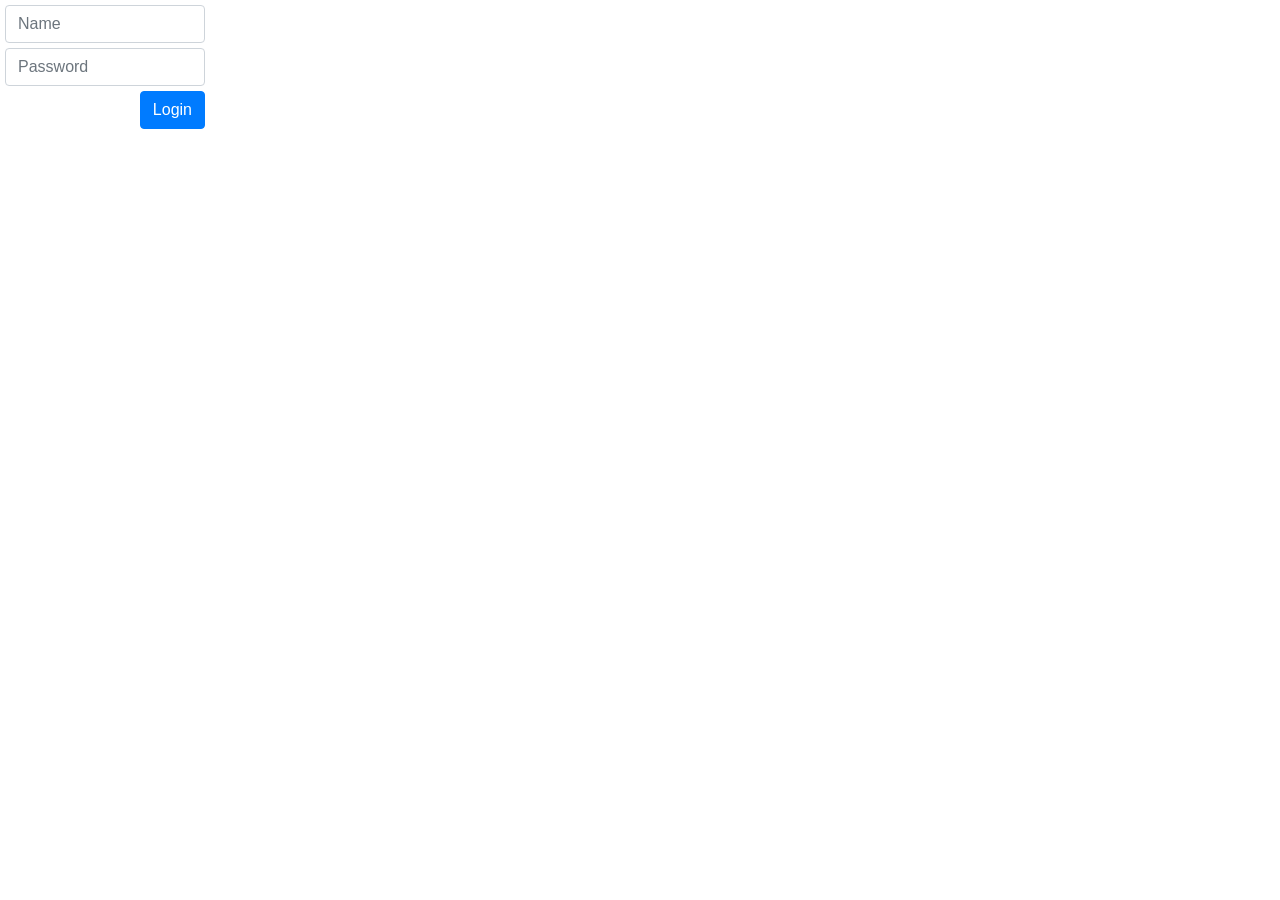
==== login_popup/login.html @ 849c2f0d "initial commit" ====
<!DOCTYPE html>
<html>
  <head>
    <meta charset="utf-8">
    <meta name="viewport" content="width=device-width, initial-scale=1, shrink-to-fit=no">
    <link rel="stylesheet" type="text/css" href="../lib/bootstrap.min.css">
    <link rel="stylesheet" type="text/css" href="login.css">
  </head>

  <body>
    <div class="form-group" id="login-form">
      <input class="form-control" id="username" name="Username" placeholder="Name"type="text">
      <input class="form-control" id="password" name="Password" placeholder="Password" type="password">
      <button type="button" class="btn btn-primary" id="login">Login</button>
    </div>
    <div class="form-group hidden" id="select-api-user">
      <ul class="list-group" id="api-user-list">
      </ul>
    </div>
  </body>
  <script src="../lib/jquery-3.3.1.js"></script>
  <script src="login.js"></script>
</html>
---- login_popup/login.css ----
body {
  margin: 5px;
  width: 200px;
}

.hidden{
  display: none;
}

#username, #userpassword{
  margin-top: 5px;
  margin-bottom: 5px;
}

#login{
  float: right;
  margin-bottom: 5px;
  margin-top: 5px;
}

#select-api-user{
  margin: 0px, 0px, 0px;
}
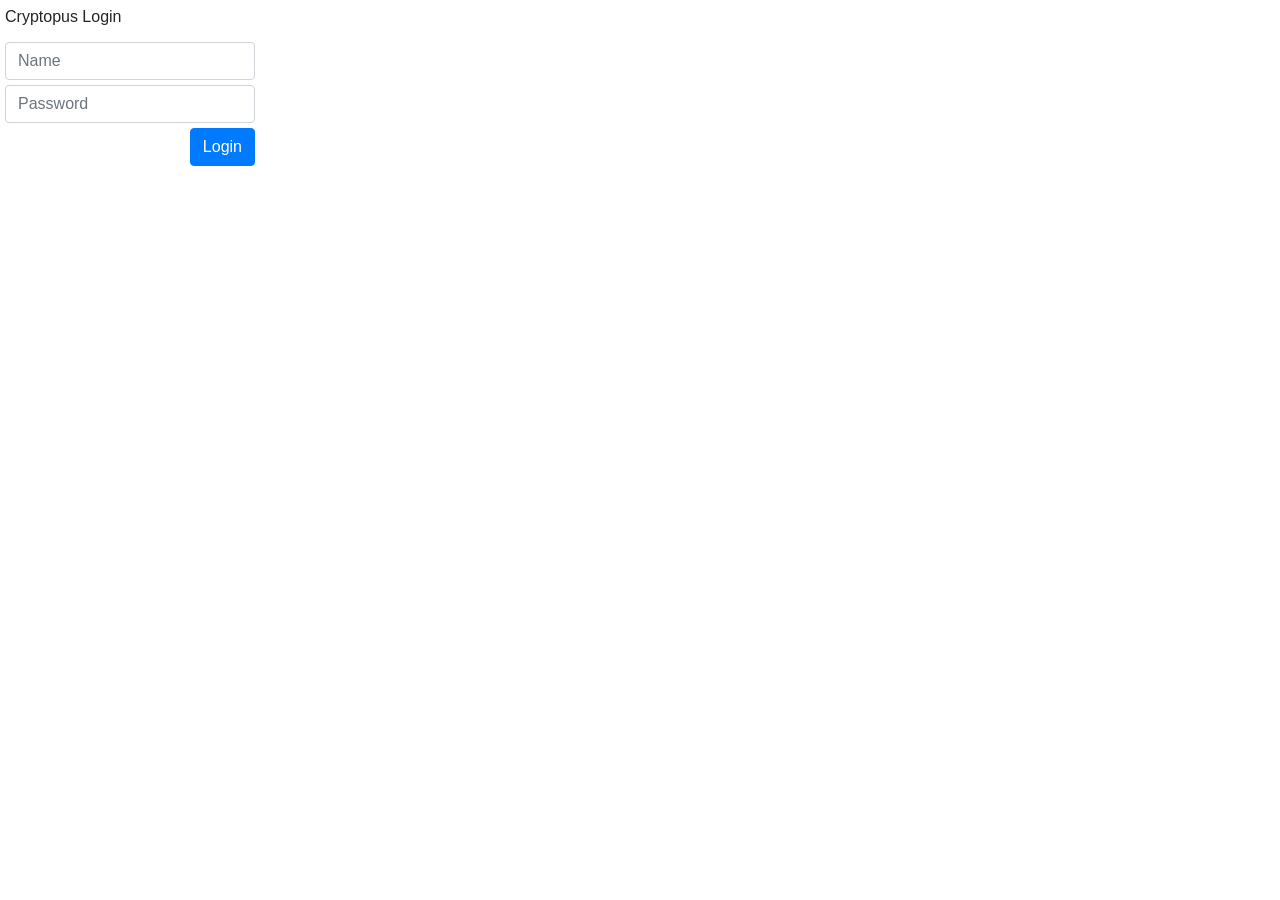
==== commit 99db576f: "Added Error messages" ====
--- a/login_popup/login.html
+++ b/login_popup/login.html
@@ -9,11 +9,22 @@
 
   <body>
     <div class="form-group" id="login-form">
+      <div class="alert alert-danger hidden" id="bad-credentials">
+        Wrong password or username
+      </div>
+      <div class="alert alert-danger hidden" id="server-error">
+        Server Error occured
+      </div>
+      <label> Cryptopus Login </label>
       <input class="form-control" id="username" name="Username" placeholder="Name"type="text">
       <input class="form-control" id="password" name="Password" placeholder="Password" type="password">
       <button type="button" class="btn btn-primary" id="login">Login</button>
     </div>
+    <div class="alert alert-danger hidden" id="no-api-users">
+      You don't have any Api-Users. Please create one on your
+    </div>
     <div class="form-group hidden" id="select-api-user">
+      <label> Please select an Api-User </label>
       <ul class="list-group" id="api-user-list">
       </ul>
     </div>
--- a/login_popup/login.css
+++ b/login_popup/login.css
@@ -1,6 +1,6 @@
 body {
   margin: 5px;
-  width: 200px;
+  width: 250px;
 }
 
 .hidden{
